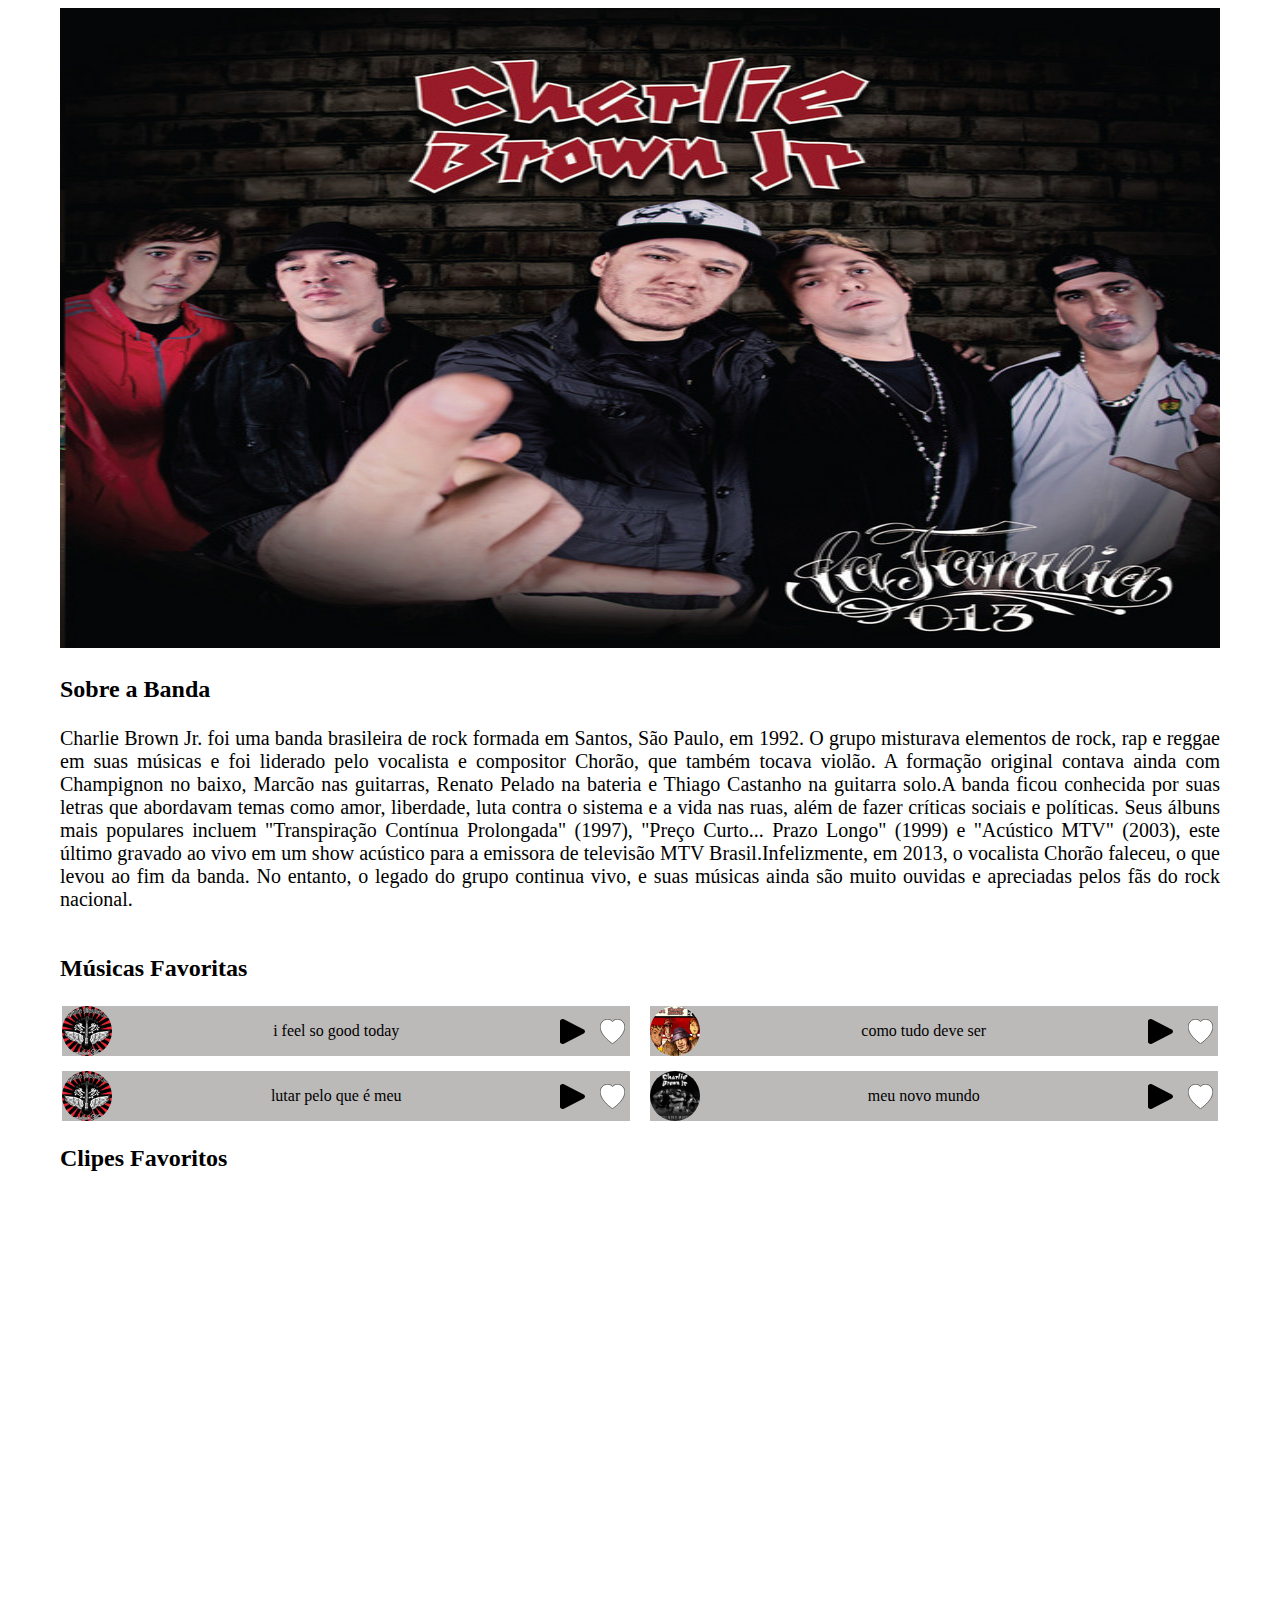
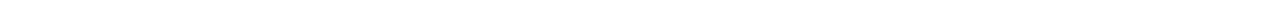
==== charlie Brown Jr/index.html @ c8e47451 "Add files via upload" ====
<!DOCTYPE html>
<html lang="en">
<head>
    <meta charset="UTF-8">
    <meta http-equiv="X-UA-Compatible" content="IE=edge">
    <meta name="viewport" content="width=device-width, initial-scale=1.0">
    <link rel="stylesheet" href="css/style.css">
    <title>Document</title>
</head>
<body>
    <div class="container">
        <main class="main">
            <section class="introdução">
                <img class="foto-charlie" src="img/charlie.jfif" alt="logo da banda charlie brown jr">
                <p class="titulo">Sobre a Banda</p>
                <p class="sobre">
                    Charlie Brown Jr. foi uma banda brasileira de rock formada em Santos, São Paulo, em 1992. O grupo misturava elementos de rock, rap e reggae em suas músicas e foi liderado pelo vocalista e compositor Chorão, que também tocava violão. A formação original contava ainda com Champignon no baixo, Marcão nas guitarras, Renato Pelado na bateria e Thiago Castanho na guitarra solo.A banda ficou conhecida por suas letras que abordavam temas como amor, liberdade, luta contra o sistema e a vida nas ruas, além de fazer críticas sociais e políticas. Seus álbuns mais populares incluem "Transpiração Contínua Prolongada" (1997), "Preço Curto... Prazo Longo" (1999) e "Acústico MTV" (2003), este último gravado ao vivo em um show acústico para a emissora de televisão MTV Brasil.Infelizmente, em 2013, o vocalista Chorão faleceu, o que levou ao fim da banda. No entanto, o legado do grupo continua vivo, e suas músicas ainda são muito ouvidas e apreciadas pelos fãs do rock nacional.
                </p>
            </section>
            <section class="musicas-favoritas">
                <p class="titulo">Músicas Favoritas</p>
                <article class="musicas">
                    <div class="musica">
                        <img class="imagemRedonda" src="img/ImunidadeMusical.jpg" alt="">
                        <p>i feel so good today</p>
                        <div class="interacao">
                            <img class="tocar" src="img/play.svg" alt="play" id="IFeelSoGoodToday">
                            <img class="curtir" src="img/coracao.svg" alt="curtir">
                        </div>
                    </div>
                    <div class="musica">
                        <img class="imagemRedonda" src="img/abalandoSuaFabrica.jfif" alt="">
                        <p>como tudo deve ser</p>
                        <div class="interacao">
                            <img class="tocar" src="img/play.svg" alt="play" id="ComoTudoDeveSer">
                            <img class="curtir" src="img/coracao.svg" alt="curtir">
                        </div>
                    </div>
                    <div class="musica">
                        <img class="imagemRedonda" src="img/ImunidadeMusical.jpg" alt="">
                        <p>lutar pelo que é meu</p>
                        <div class="interacao">
                            <img class="tocar" src="img/play.svg" alt="play" id="LutarPeloQueEMeu">
                            <img class="curtir" src="img/coracao.svg" alt="curtir">
                        </div>
                    </div>
                    <div class="musica">
                        <img class="imagemRedonda" src="img/meuNovoMundo.jpg" alt="">
                        <p>meu novo mundo</p>
                        <div class="interacao">
                            <img class="tocar" src="img/play.svg" alt="play" id="MeuNovoMundo">
                            <img class="curtir" src="img/coracao.svg" alt="curtir">
                        </div>
                    </div>
                </article>
            </section>
            <section class="clipes-favoritos">
                <p class="titulo">Clipes Favoritos</p>
                <article class="clipes">
                    <iframe class="clipe" src="https://www.youtube.com/embed/E4Ngwf_X4Oo" title="YouTube video player" frameborder="0" allow="accelerometer; autoplay; clipboard-write; encrypted-media; gyroscope; picture-in-picture; web-share" allowfullscreen></iframe>
                    <iframe class="clipe" src="https://www.youtube.com/embed/5S1LuDwjA6Q" title="YouTube video player" frameborder="0" allow="accelerometer; autoplay; clipboard-write; encrypted-media; gyroscope; picture-in-picture; web-share" allowfullscreen></iframe>
                    <iframe class="clipe" src="https://www.youtube.com/embed/Eyb_Vg9FO78" title="YouTube video player" frameborder="0" allow="accelerometer; autoplay; clipboard-write; encrypted-media; gyroscope; picture-in-picture; web-share" allowfullscreen></iframe>
                    <iframe class="clipe" src="https://www.youtube.com/embed/tkNdelScjsc" title="YouTube video player" frameborder="0" allow="accelerometer; autoplay; clipboard-write; encrypted-media; gyroscope; picture-in-picture; web-share" allowfullscreen></iframe>
                </article>
            </section>
        </main>
    </div>

    <audio class="ComoTudoDeveSer" src="audio/ComoTudoDeveSer.mp3"></audio>
    <audio class="IFeelSoGoodToday" src="audio/IFeelSoGoodToday.mp3"></audio>
    <audio class="LutarPeloQueEMeu" src="audio/LutarPeloQueEMeu.mp3"></audio>
    <audio class="MeuNovoMundo" src="audio/MeuNovoMundo.mp3"></audio>

    <script src="./js/app.js"></script>
</body>
</html>
---- charlie Brown Jr/css/style.css ----
*{
    font-family: 'Inter';
}
.container{
    display: flex;
    flex-direction: column;
    align-items: center;
}
.main{
    width: 1160px;
    display: flex;
    flex-direction: column;
    align-items: center;
}
section{
    width: 100%;
}
.foto-charlie{
    width: 100%;
    height: 40rem;
}
.titulo{
    font-weight: 700;
    font-size: 24px;
    width: 90%;
}
.sobre{
    font-size: 20px;
    width: 100%;
    text-align: justify;
}

.musicas,.clipes{
    display: flex;
    justify-content: space-around;
    align-items: center;
    flex-wrap: wrap;
    gap: 15px;
}
.musica{
    width: 49%;
    height: 50px;
    background-color: #BCB9B9;
    display: flex;
    align-items: center;
    justify-content: space-between;
}
.imagemRedonda{
    width: 50px;
    height: 50px;
    border-radius: 50%;
}
.interacao{
    display: flex;
    gap: 15px;
    margin-right: 5px;
}
.clipe{
    width: 49%;
    height: 200px;
}
@media screen and (max-width: 770px) {
    .main, .musica, .clipe{
        width: 95vw;
    }
    .foto-charlie{
        height: 30vh;
    }
}
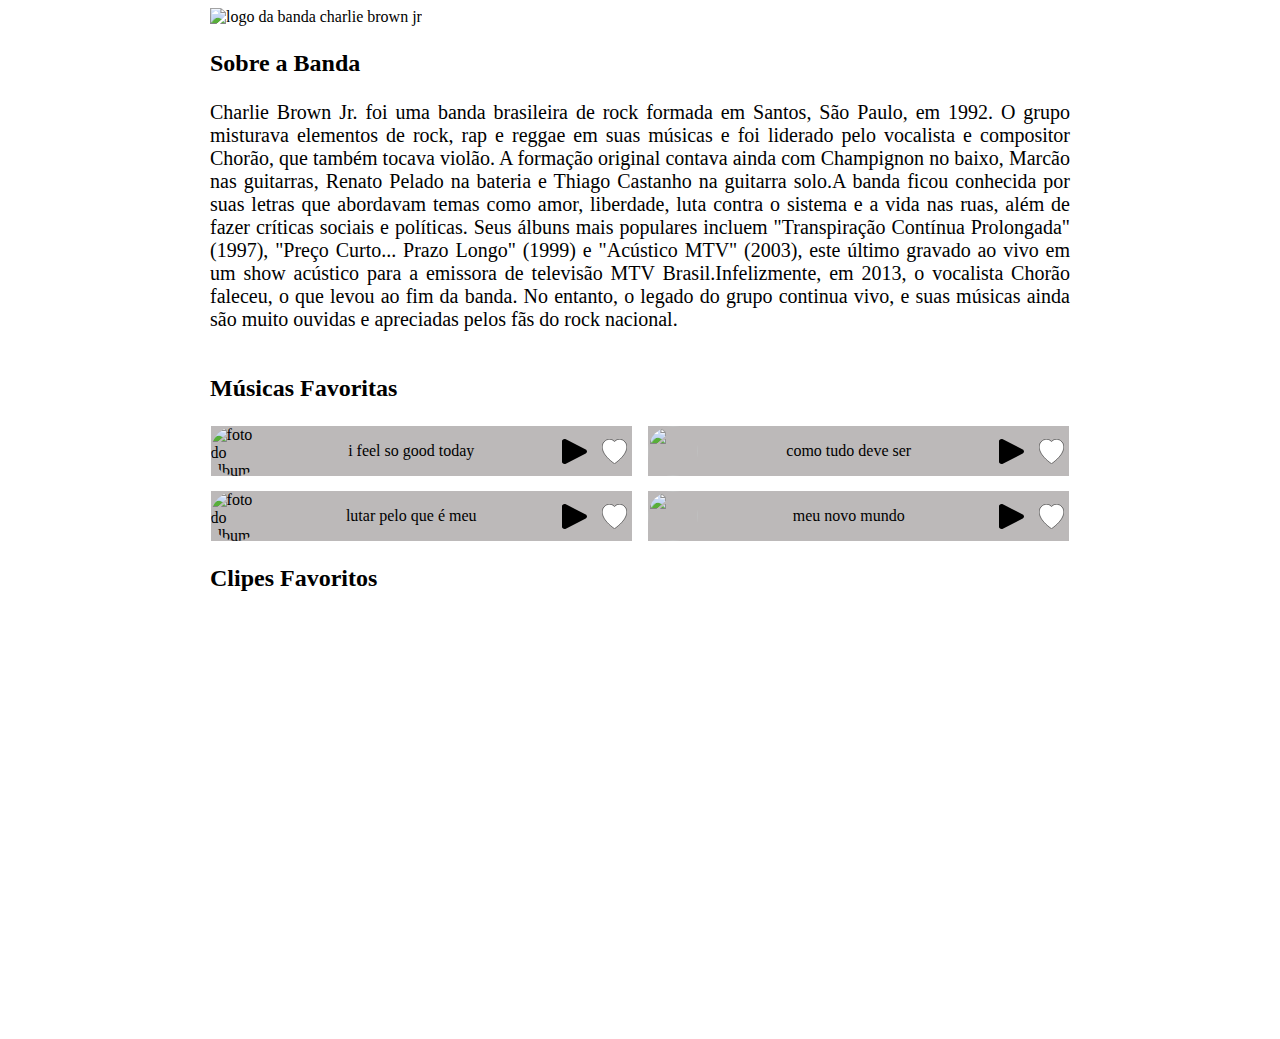
==== commit cb908538: "Add files via upload" ====
--- a/charlie Brown Jr/index.html
+++ b/charlie Brown Jr/index.html
@@ -11,7 +11,7 @@
     <div class="container">
         <main class="main">
             <section class="introdução">
-                <img class="foto-charlie" src="img/charlie.jfif" alt="logo da banda charlie brown jr">
+                <img class="foto-charlie" src="https://akamai.sscdn.co/uploadfile/letras/albuns/8/e/0/9/316301381317371.jpg" alt="logo da banda charlie brown jr">
                 <p class="titulo">Sobre a Banda</p>
                 <p class="sobre">
                     Charlie Brown Jr. foi uma banda brasileira de rock formada em Santos, São Paulo, em 1992. O grupo misturava elementos de rock, rap e reggae em suas músicas e foi liderado pelo vocalista e compositor Chorão, que também tocava violão. A formação original contava ainda com Champignon no baixo, Marcão nas guitarras, Renato Pelado na bateria e Thiago Castanho na guitarra solo.A banda ficou conhecida por suas letras que abordavam temas como amor, liberdade, luta contra o sistema e a vida nas ruas, além de fazer críticas sociais e políticas. Seus álbuns mais populares incluem "Transpiração Contínua Prolongada" (1997), "Preço Curto... Prazo Longo" (1999) e "Acústico MTV" (2003), este último gravado ao vivo em um show acústico para a emissora de televisão MTV Brasil.Infelizmente, em 2013, o vocalista Chorão faleceu, o que levou ao fim da banda. No entanto, o legado do grupo continua vivo, e suas músicas ainda são muito ouvidas e apreciadas pelos fãs do rock nacional.
@@ -21,7 +21,7 @@
                 <p class="titulo">Músicas Favoritas</p>
                 <article class="musicas">
                     <div class="musica">
-                        <img class="imagemRedonda" src="img/ImunidadeMusical.jpg" alt="">
+                        <img class="imagemRedonda" src="https://upload.wikimedia.org/wikipedia/pt/4/48/Imunidade_Musical.jpg" alt="foto do album imunidade musical">
                         <p>i feel so good today</p>
                         <div class="interacao">
                             <img class="tocar" src="img/play.svg" alt="play" id="IFeelSoGoodToday">
@@ -29,7 +29,7 @@
                         </div>
                     </div>
                     <div class="musica">
-                        <img class="imagemRedonda" src="img/abalandoSuaFabrica.jfif" alt="">
+                        <img class="imagemRedonda" src="https://i.ytimg.com/vi/wL-manKl0aU/hqdefault.jpg" alt="">
                         <p>como tudo deve ser</p>
                         <div class="interacao">
                             <img class="tocar" src="img/play.svg" alt="play" id="ComoTudoDeveSer">
@@ -37,7 +37,7 @@
                         </div>
                     </div>
                     <div class="musica">
-                        <img class="imagemRedonda" src="img/ImunidadeMusical.jpg" alt="">
+                        <img class="imagemRedonda" src="https://upload.wikimedia.org/wikipedia/pt/4/48/Imunidade_Musical.jpg" alt="foto do album imunidade musical">
                         <p>lutar pelo que é meu</p>
                         <div class="interacao">
                             <img class="tocar" src="img/play.svg" alt="play" id="LutarPeloQueEMeu">
@@ -45,7 +45,7 @@
                         </div>
                     </div>
                     <div class="musica">
-                        <img class="imagemRedonda" src="img/meuNovoMundo.jpg" alt="">
+                        <img class="imagemRedonda" src="https://upload.wikimedia.org/wikipedia/pt/e/e2/SIngle_Meu_Novo_Mundo.jpg" alt="">
                         <p>meu novo mundo</p>
                         <div class="interacao">
                             <img class="tocar" src="img/play.svg" alt="play" id="MeuNovoMundo">
--- a/charlie Brown Jr/css/style.css
+++ b/charlie Brown Jr/css/style.css
@@ -7,7 +7,7 @@
     align-items: center;
 }
 .main{
-    width: 1160px;
+    width: 860px;
     display: flex;
     flex-direction: column;
     align-items: center;
